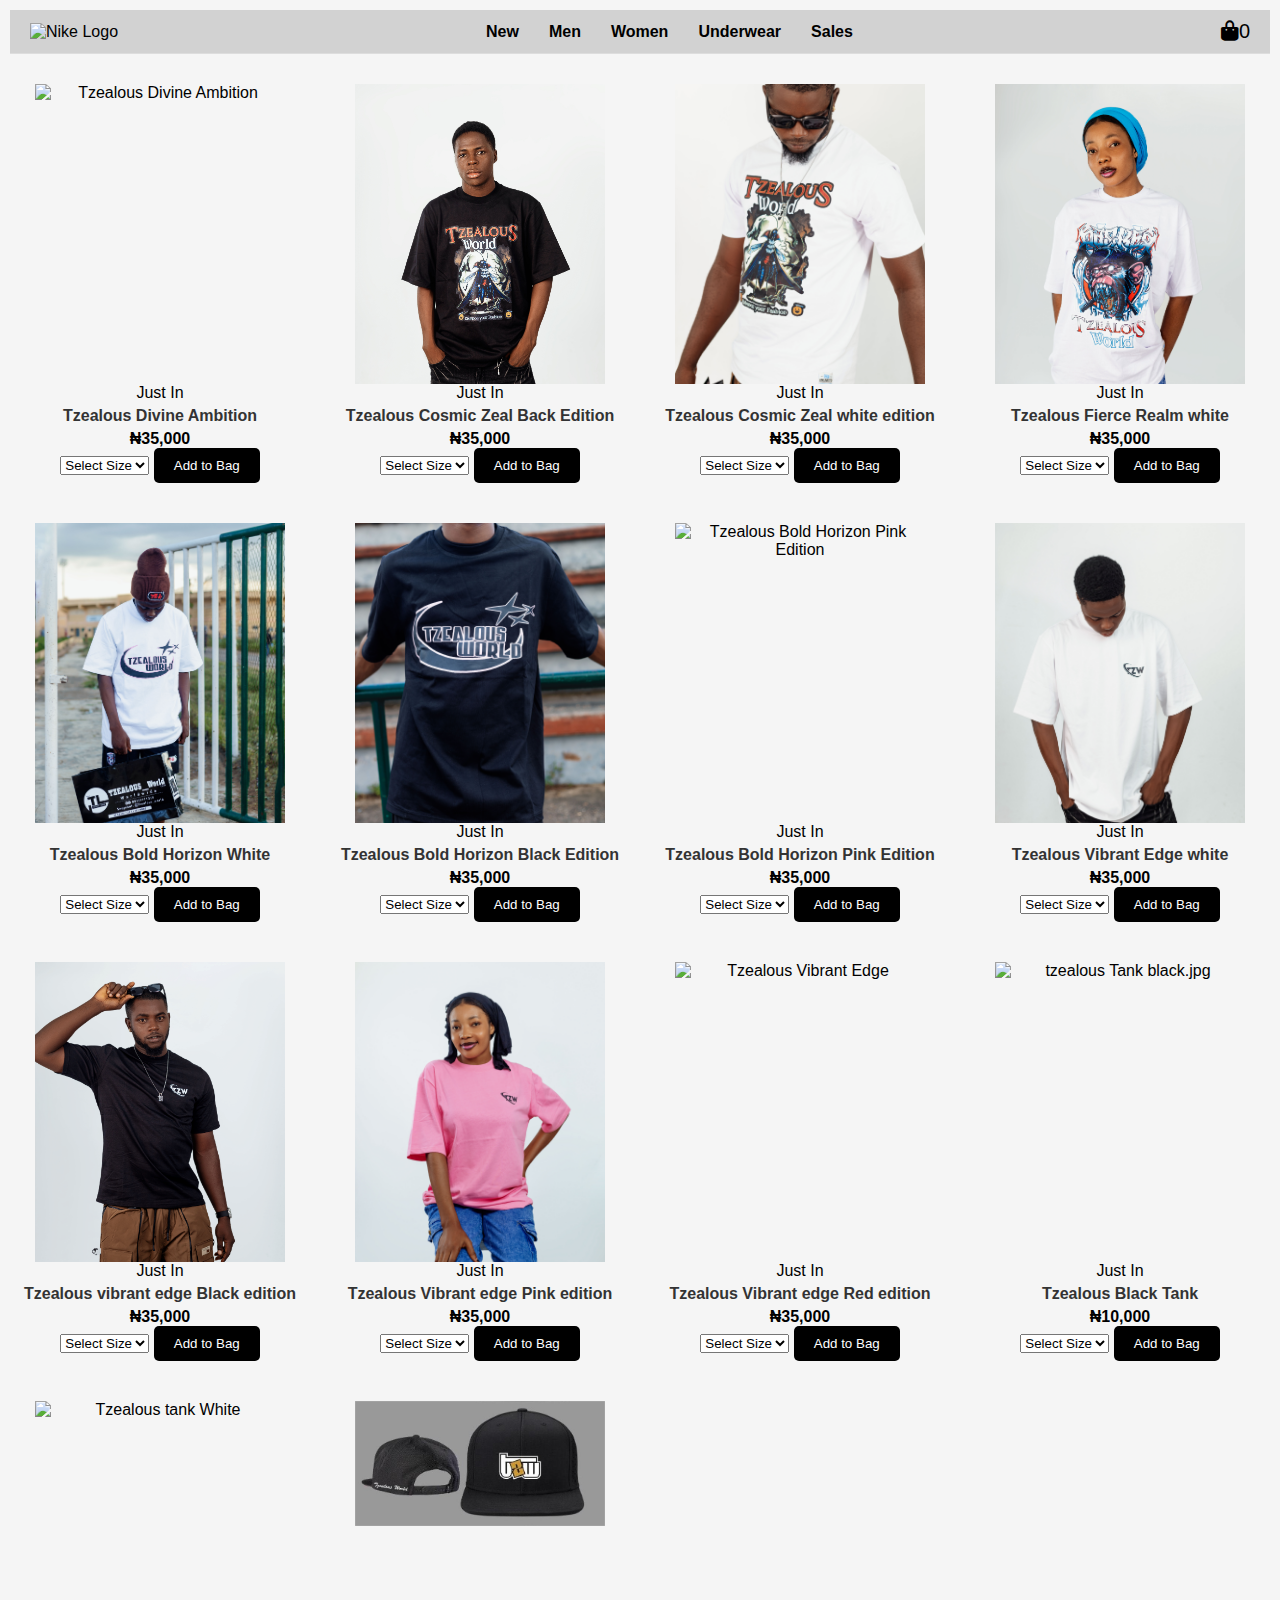
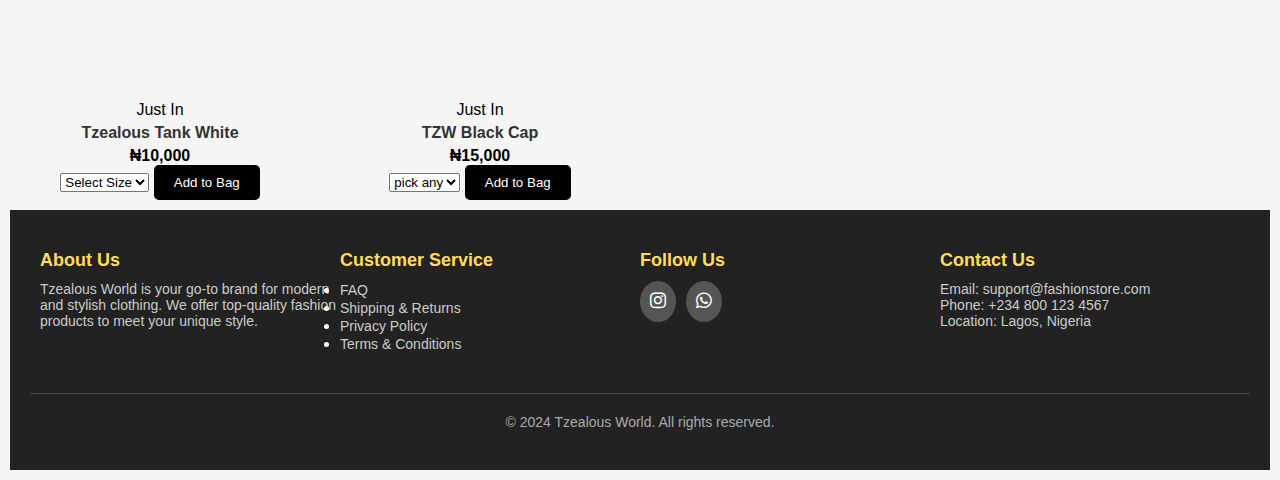
==== index.html @ e613cf53 "added new file" ====
<!DOCTYPE html>
<html lang="en">
<head>
    <meta charset="UTF-8">
    <meta name="viewport" content="width=device-width, initial-scale=1.0">
    <title>Tzealous World </title>
    <link rel="stylesheet" href="styles.css">
    <link rel="stylesheet" href="https://cdnjs.cloudflare.com/ajax/libs/font-awesome/6.0.0-beta3/css/all.min.css">
</head>
<body>
    <!-- Header Section (Logo, Center Links, Menu Icons) -->
    <header>
        <div class="logo">
            <img src="Snapchat-1795739813.jpg" alt="Nike Logo">
        </div>

        <!-- Navigation Links (Centered) -->
        <nav class="main-nav">
            <ul class="nav-links">
                <li><a href="index.html">New</a></li>
                <li><a href="men.html">Men</a></li>
                <li><a href="Women.html">Women</a></li>
                <li><a href="Underwear.html">Underwear</a></li>
                <li><a href="sale.html">Sales</a></li>
            </ul>
        </nav>

        <!-- Right Icons (User, Bag) -->
        <nav class="nav-icons">
            <ul>
                <!-- <li><a href="#"><i class="fas fa-user"></i></a></li> -->
                <li><a id="cart-icon" href="#"><i class="fas fa-shopping-bag"></i><span id="cart-count">0</span></a></li>
            </ul>
        </nav>
    </header>

    <!-- Product Grid -->
    <section class="product-grid">
        <!-- Example Product Cards -->
        <article class="product-card">
            <div class="image-container">  
                <img src="Tzealous Divine Ambition.jpg" class="image1" alt="Tzealous Divine Ambition">
                <img src="Tzealous Divine Ambition 2.jpg" class="image2" alt="Tzealous Divine Ambition">
            </div>
            <p class="product-status">Just In</p>
            <h3>Tzealous Divine Ambition</h3>
            <p class="price">₦35,000</p>
            <select class="size-select">
                <option value="">Select Size</option>
                <option value="S">S</option>
                <option value="M">M</option>
                <option value="L">L</option>
                <option value="XL">XL</option>
            </select>
            <button class="add-to-bag-btn" data-name="Tzealous Divine Ambition" data-price="35000" data-image="Tzealous Divine Ambition.jpg">Add to Bag</button>
        </article>
        

         <article class="product-card">
            <div class="image-container">  
                <img src="Tzeaous Cosmic Zeal.jpg" class="image1" alt="Tzealous Cosmic Zeal">
                <img src="4a08f2ad-6b9f-402c-9832-080c06c095e2.jpeg" class="image2" alt="Tzealous Cosmic Zeal">
            </div>
            <p class="product-status">Just In</p>
            <h3>Tzealous Cosmic Zeal Back Edition</h3>
            <p class="price">₦35,000</p>
            <select class="size-select">
                <option value="">Select Size</option>
                <option value="S">S</option>
                <option value="M">M</option>
                <option value="L">L</option>
                <option value="XL">XL</option>
            </select>
            <button class="add-to-bag-btn" data-name="Tzealous Cosmic Zeal" data-price="35,000" data-image="Tzeaous Cosmic Zeal.jpg">Add to Bag</button>
        </article>

          <article class="product-card">
            <div class="image-container">  
                <img src="Cosmic Zeal white edition.jpg" class="image1" alt="Tzealous Cosmic Zeal white edition">
                <img src="Cosmic Zeal White edition 3.jpg" class="image2" alt="Tzealous Cosmic Zeal white edition">
            </div>
            <p class="product-status">Just In</p>
            <h3>Tzealous Cosmic Zeal white edition</h3>
            <p class="price">₦35,000</p>
            <select class="size-select">
                <option value="">Select Size</option>
                <option value="S">S</option>
                <option value="M">M</option>
                <option value="L">L</option>
                <option value="XL">XL</option>
            </select>
            <button class="add-to-bag-btn" data-name="Tzealous Cosmic Zeal white edition" data-price="35,000" data-image="Cosmic Zeal white edition.jpg">Add to Bag</button>
        </article>

         <article class="product-card">
            <div class="image-container">  
                <img src="Tzealous Fierce Realm white.jpg" class="image1" alt="Tzealous Fierce Realm white">
                <img src="Fierce Realm2.jpg" class="image2" alt="Tzealous Fierce Realm white">
            </div>
            <p class="product-status">Just In</p>
            <h3>Tzealous Fierce Realm white</h3>
            <p class="price">₦35,000</p>
            <select class="size-select">
                <option value="">Select Size</option>
                <option value="S">S</option>
                <option value="M">M</option>
                <option value="L">L</option>
                <option value="XL">XL</option>
            </select>
            <button class="add-to-bag-btn" data-name="Tzealous Fierce Realm white" data-price="35,000" data-image="Tzealous Fierce Realm white.jpg">Add to Bag</button>
        </article>



         <article class="product-card">
            <div class="image-container">  
                <img src="Bold Horizon White.jpg" class="image1" alt="Tzealous Bold Horizon White">
                <img src="bold horizon white back.jpg" class="image2" alt="Tzealous Bold Horizon White">
            </div>
            <p class="product-status">Just In</p>
            <h3>Tzealous Bold Horizon White</h3>
            <p class="price">₦35,000</p>
            <select class="size-select">
                <option value="">Select Size</option>
                <option value="S">S</option>
                <option value="M">M</option>
                <option value="L">L</option>
                <option value="XL">XL</option>
            </select>
            <button class="add-to-bag-btn" data-name="Tzealous Bold Horizon White" data-price="35,000" data-image="Bold Horizon White.jpg">Add to Bag</button>
        </article>

        <article class="product-card">
            <div class="image-container">  
                <img src="Tzealous Bold Horizon Black Edition.jpg" class="image1" alt="Tzealous Bold Horizon Black Edition">
                <img src="tzealous bold Horizon Black 2.jpg" class="image2" alt="Tzealous Bold Horizon Black Edition">
            </div>
            <p class="product-status">Just In</p>
            <h3>Tzealous Bold Horizon Black Edition</h3>
            <p class="price">₦35,000</p>
            <select class="size-select">
                <option value="">Select Size</option>
                <option value="S">S</option>
                <option value="M">M</option>
                <option value="L">L</option>
                <option value="XL">XL</option>
            </select>
            <button class="add-to-bag-btn" data-name="Tzealous Bold Horizon Black Edition" data-price="35,000" data-image="Tzealous Bold Horizon Black Edition.jpg">Add to Bag</button>
        </article>

         <article class="product-card">
            <div class="image-container">  
                <img src="Bold Horizons 2.jpg" class="image1" alt="Tzealous Bold Horizon Pink Edition">
                <img src="Bold Horizons 3.jpg" class="image2" alt="Tzealous Bold Horizon Pink Edition">
            </div>
            <p class="product-status">Just In</p>
            <h3>Tzealous Bold Horizon Pink Edition</h3>
            <p class="price">₦35,000</p>
            <select class="size-select">
                <option value="">Select Size</option>
                <option value="S">S</option>
                <option value="M">M</option>
                <option value="L">L</option>
                <option value="XL">XL</option>
            </select>
            <button class="add-to-bag-btn" data-name="Tzealous Bold Horizon Pink Edition" data-price="35,000" data-image="Bold Horizons 2.jpg">Add to Bag</button>
        </article>

         <article class="product-card">
            <div class="image-container">  
                <img src="Tzealous vibrant edge white.jpg" class="image1" alt="Tzealous Vibrant Edge white">
                <img src="Tzealous Vibrant edge white Back.jpg" class="image2" alt="Tzealous Vibrant Edge white">
            </div>
            <p class="product-status">Just In</p>
            <h3>Tzealous Vibrant Edge white</h3>
            <p class="price">₦35,000</p>
            <select class="size-select">
                <option value="">Select Size</option>
                <option value="S">S</option>
                <option value="M">M</option>
                <option value="L">L</option>
                <option value="XL">XL</option>
            </select>
            <button class="add-to-bag-btn" data-name="Tzealous vibrant Edge white" data-price="35,000" data-image="Tzealous vibrant edge white.jpg">Add to Bag</button>
        </article>

        <article class="product-card">
            <div class="image-container">  
                <img src="Tzealous vibrant edge Black edition.jpg" class="image1" alt="Tzealous vibrant edge Black edition">
                <img src="Tzealous vibrant edge Black edition back.jpg" class="image2" alt="Tzealous vibrant edge Black edition">
            </div>
            <p class="product-status">Just In</p>
            <h3>Tzealous vibrant edge Black edition</h3>
            <p class="price">₦35,000</p>
            <select class="size-select">
                <option value="">Select Size</option>
                <option value="S">S</option>
                <option value="M">M</option>
                <option value="L">L</option>
                <option value="XL">XL</option>
            </select>
            <button class="add-to-bag-btn" data-name="Tzealous vibrant edge Black edition" data-price="35,000" data-image="Tzealous vibrant edge Black edition.jpg">Add to Bag</button>
        </article>

        <article class="product-card">
            <div class="image-container">  
                <img src="Vibrant edge Pink edition.jpg" class="image1" alt="Vibrant edge Pink edition">
                <img src="Vibrant edge Pink edition back.jpg" class="image2" alt="Vibrant edge Pink edition">
            </div>
            <p class="product-status">Just In</p>
            <h3>Tzealous Vibrant edge Pink edition</h3>
            <p class="price">₦35,000</p>
            <select class="size-select">
                <option value="">Select Size</option>
                <option value="S">S</option>
                <option value="M">M</option>
                <option value="L">L</option>
                <option value="XL">XL</option>
            </select>
            <button class="add-to-bag-btn" data-name="Vibrant edge Pink edition" data-price="35,000" data-image="Vibrant edge Pink edition.jpg">Add to Bag</button>
        </article>

        <article class="product-card">
            <div class="image-container">  
                <img src="Tzealous Vibrant Edge.jpg" class="image1" alt="Tzealous Vibrant Edge">
                <img src="Tzealous vibrant edge 2.jpg" class="image2" alt="Tzealous Vibrant Edge">
            </div>
            <p class="product-status">Just In</p>
            <h3>Tzealous Vibrant edge Red edition</h3>
            <p class="price">₦35,000</p>
            <select class="size-select">
                <option value="">Select Size</option>
                <option value="S">S</option>
                <option value="M">M</option>
                <option value="L">L</option>
                <option value="XL">XL</option>
            </select>
            <button class="add-to-bag-btn" data-name="Vibrant edge red edition" data-price="35,000" data-image="Tzealous Vibrant Edge.jpg">Add to Bag</button>
        </article>

        
         <article class="product-card">
            <div class="image-container">  
                <img src="tzealous Tank black.jpg" class="image1" alt="tzealous Tank black.jpg">
                <img src="Tzealous Black Tank 2.jpg" class="image2" alt="tzealous Tank black.jpg">
            </div>
            <p class="product-status">Just In</p>
            <h3>Tzealous Black Tank</h3>
            <p class="price">₦10,000</p>
            <select class="size-select">
                <option value="">Select Size</option>
                <option value="S">S</option>
                <option value="M">M</option>
                <option value="L">L</option>
                <option value="XL">XL</option>
            </select>
            <button class="add-to-bag-btn" data-name="Tzealous black tank" data-price="10,000" data-image="tzealous Tank black.jpg">Add to Bag</button>
        </article> 

        <article class="product-card">
            <div class="image-container">  
                <img src="Tzealous tank White.jpg" class="image1" alt="Tzealous tank White">
                <img src="Tzealous Tank white 2.jpg" class="image2" alt="Tzealous tank White">
            </div>
            <p class="product-status">Just In</p>
            <h3>Tzealous Tank White</h3>
            <p class="price">₦10,000</p>
            <select class="size-select">
                <option value="">Select Size</option>
                <option value="S">S</option>
                <option value="M">M</option>
                <option value="L">L</option>
                <option value="XL">XL</option>
            </select>
            <button class="add-to-bag-btn" data-name="Tzealous Tank White" data-price="10,000" data-image="Tzealous tank White.jpg">Add to Bag</button>
        </article>


        <article class="product-card">
            <div class="image-container">  
                <img src="tzw black cap.png" class="image1" alt="tzw black cap">
                <img src="tzw black cap.png" class="image2" alt="tzw black cap">
            </div>
            <p class="product-status">Just In</p>
            <h3>TZW Black Cap</h3>
            <p class="price">₦15,000</p>
            <select class="size-select">
                <option value="">pick any</option>
                <option value="S">-</option>
                <option value="M">-</option>
                <option value="L">-</option>
                <option value="XL">-</option>
            </select>
            <button class="add-to-bag-btn" data-name="TZW Black Cap " data-price="35,000" data-image="tzw black cap.png">Add to Bag</button>
        </article>







        <!-- Add more product cards as needed -->
    </section>

    <!-- Bag (Cart) Modal -->
    <div id="cart-modal" class="modal">
        <div class="modal-content">
            <span class="close">&times;</span>
            <h2>Your Bag</h2>
            <ul id="cart-items"></ul>
            <p id="total-price">Total: ₦0</p>
            <button id="checkout" onclick="window.location.href='checkout.html'">Checkout</button>

        </div>
    </div>

<!-- Footer Section -->
<footer>
    <div class="footer-container">
        <!-- Company Info -->
        <div class="footer-section">
            <h4>About Us</h4>
            <p>Tzealous World is your go-to brand for modern and stylish clothing. We offer top-quality fashion products to meet your unique style.</p>
        </div>

        <!-- Customer Service Links -->
        <div class="footer-section">
            <h4>Customer Service</h4>
            <ul>
                <li><a href="#">FAQ</a></li>
                <li><a href="#">Shipping & Returns</a></li>
                <li><a href="#">Privacy Policy</a></li>
                <li><a href="#">Terms & Conditions</a></li>
            </ul>
        </div>

        <!-- Social Media Links -->
        <div class="footer-section">
            <h4>Follow Us</h4>
            <ul class="social-icons">
                <!-- <li><a href="#"><i class="fab fa-facebook-f"></i></a></li> -->
                <li><a href="#"><i class="fab fa-instagram"></i></a></li>
                <li><a href="#"><i class="fab fa-whatsapp"></i></a></li>
                <!-- <li><a href="#"><i class="fab fa-youtube"></i></a></li> -->
            </ul>
        </div>

        <!-- Contact Information -->
        <div class="footer-section">
            <h4>Contact Us</h4>
            <p>Email: support@fashionstore.com</p>
            <p>Phone: +234 800 123 4567</p>
            <p>Location: Lagos, Nigeria</p>
        </div>
    </div>

    <!-- Copyright Section -->
    <div class="footer-bottom">
        <p>&copy; 2024 Tzealous World. All rights reserved.</p>
    </div>
</footer>

    <script src="Tzealous World.js"></script>
    
</body>
</html>
---- styles.css ----
/* General Reset */
* {
    margin: 0;
    padding: 0;
    box-sizing: border-box;
}

body {
    font-family: Helvetica, Arial, sans-serif;
    background-color: #f5f5f5;
    padding: 10px;
}

/* Header Section */
header {
    display: flex;
    justify-content: space-between;
    align-items: center;
    padding: 10px 20px;
    background-color: #d2d2d2;
    border-bottom: 1px solid #ddd;
}

/* Logo Styling */
header .logo img {
    width: 50px;
}

/* Main Navigation Links (Centered) */
header .main-nav {
    flex: 1;
    display: flex;
    justify-content: center;
}

header .main-nav ul {
    list-style: none;
    display: flex;
    gap: 30px;
}

header .main-nav ul li a {
    text-decoration: none;
    color: black;
    font-size: 16px;
    font-weight: bold;
}

/* Right Navigation Icons (User, Bag) */
header .nav-icons ul {
    list-style: none;
    display: flex;
    gap: 20px;
    align-items: center;
}

header .nav-icons ul li a {
    text-decoration: none;
    color: black;
    font-size: 20px; /* Icon size */
}

/* Product Grid Layout */
.product-grid {
    display: grid;
    grid-template-columns: repeat(auto-fit, minmax(160px, 1fr));
    gap: 20px;
    margin-top: 20px;
}

/* Product Card Styling */
.product-card {
    padding: 10px;
    border-radius: 8px;
    text-align: center;
    background-color: transparent;
}

.product-card h3 {
    margin: 5px 0;
    font-size: 16px;
    color: #333;
}

.product-card .price {
    font-size: 16px;
    font-weight: bold;
}

/* Container for product images */
.image-container {
    position: relative;
    width: 100%;
    max-width: 250px; 
    height: 300px; /* Fixed height */
    overflow: hidden;
    margin: 0 auto; /* Center the image container */
}

/* Both images in the container */
.image-container img {
    width: 100%; /* Make image responsive */
    height: 100%; /* Maintain height */
    max-width: 250px;
    height: auto;
    position: absolute;
    top: 0;
    left: 0;
    transition: opacity 0.5s ease-in-out;
    object-fit: cover; /* Ensures the image covers the container */
}

/* Hide the second image initially */
.image2 {
    opacity: 0;
}

/* Animation to cycle between images */
@keyframes cycle-images {
    0%, 50% {
        opacity: 1;
    }
    50.01%, 100% {
        opacity: 0;
    }
}

/* Apply the animation to both images */
.image1 {
    animation: cycle-images 6s infinite;
}

.image2 {
    animation: cycle-images 6s infinite;
    animation-delay: 3s; /* Delay for the second image */
}
/* Button Styling */
button {
    background-color: black;
    color: white;
    padding: 10px 20px;
    border: none;
    cursor: pointer;
    border-radius: 5px;
}

button:hover {
    background-color: #444;
}

/* Modal Styling */
.modal {
    display: none;
    position: fixed;
    z-index: 1;
    left: 0;
    top: 0;
    width: 100%;
    height: 100%;
    background-color: rgba(0, 0, 0, 0.4);
}

.modal-content {
    background-color: white;
    margin: 15% auto;
    padding: 20px;
    border-radius: 10px;
    width: 60%;
}

.close {
    float: right;
    font-size: 24px;
    cursor: pointer;
}

/* Cart Items Styling */
#cart-items {
    list-style: none;
    padding: 0;
}

#cart-items li {
    display: flex;
    align-items: center;
    justify-content: space-between;
    margin-bottom: 15px;
}

#cart-items img {
    width: 60px;
    height: auto;
}

/* Total Price Styling */
#total-price {
    font-size: 20px;
    font-weight: bold;
    margin-top: 20px;
}

/* Footer Section Styling */
footer {
    background-color: #222;
    color: #fff;
    padding: 40px 20px;
}

.footer-container {
    display: flex;
    flex-wrap: wrap;
    justify-content: space-between;
    max-width: 1200px;
    margin: 0 auto;
}

.footer-section {
    flex: 1;
    min-width: 220px;
    margin-bottom: 20px;
}

.footer-section h4 {
    font-size: 18px;
    margin-bottom: 10px;
    color: #ffdd57;
}

.footer-section p, .footer-section a {
    font-size: 14px;
    color: #ccc;
    text-decoration: none;
}

.footer-section a:hover {
    color: #ffdd57;
}

/* Social Icons Styling */
.social-icons {
    list-style: none;
    padding: 0;
    display: flex;
    gap: 10px;
}

.social-icons li a {
    color: #fff;
    font-size: 18px;
    padding: 10px;
    border-radius: 50%;
    background-color: #555;
    display: inline-block;
    text-align: center;
    transition: background-color 0.3s ease;
}

.social-icons li a:hover {
    background-color: #ffdd57;
}

/* Footer Bottom Styling */
.footer-bottom {
    text-align: center;
    border-top: 1px solid #444;
    padding-top: 20px;
    margin-top: 20px;
    font-size: 14px;
    color: #aaa;
}

/* Desktop-Specific Adjustments */
@media (min-width: 769px) {
    .product-grid {
        grid-template-columns: repeat(4, 1fr); /* 4 columns on large screens */
    }
}

/* Mobile-Specific Adjustments */
@media (max-width: 768px) {
    header .main-nav ul {
        gap: 15px; /* Adjust link spacing for smaller screens */
    }

    header .logo img {
        width: 40px; /* Adjust logo size for mobile */
    }

    .product-grid {
        grid-template-columns: repeat(2, 1fr); /* 2 columns for mobile */
    }

    .image-container {
        height: 200px;
    }

    .product-card img {
        max-width: 152px; /* Reduce image size on mobile */
    }

    .product-card h3,
    .product-card p,
    .product-card .price {
        font-size: 14px; /* Adjust font size for mobile */
    }

    .footer-container {
        flex-direction: column;
        align-items: center;
        text-align: center;
    }

    .footer-section {
        min-width: 100%;
        margin-bottom: 30px;
    }
}
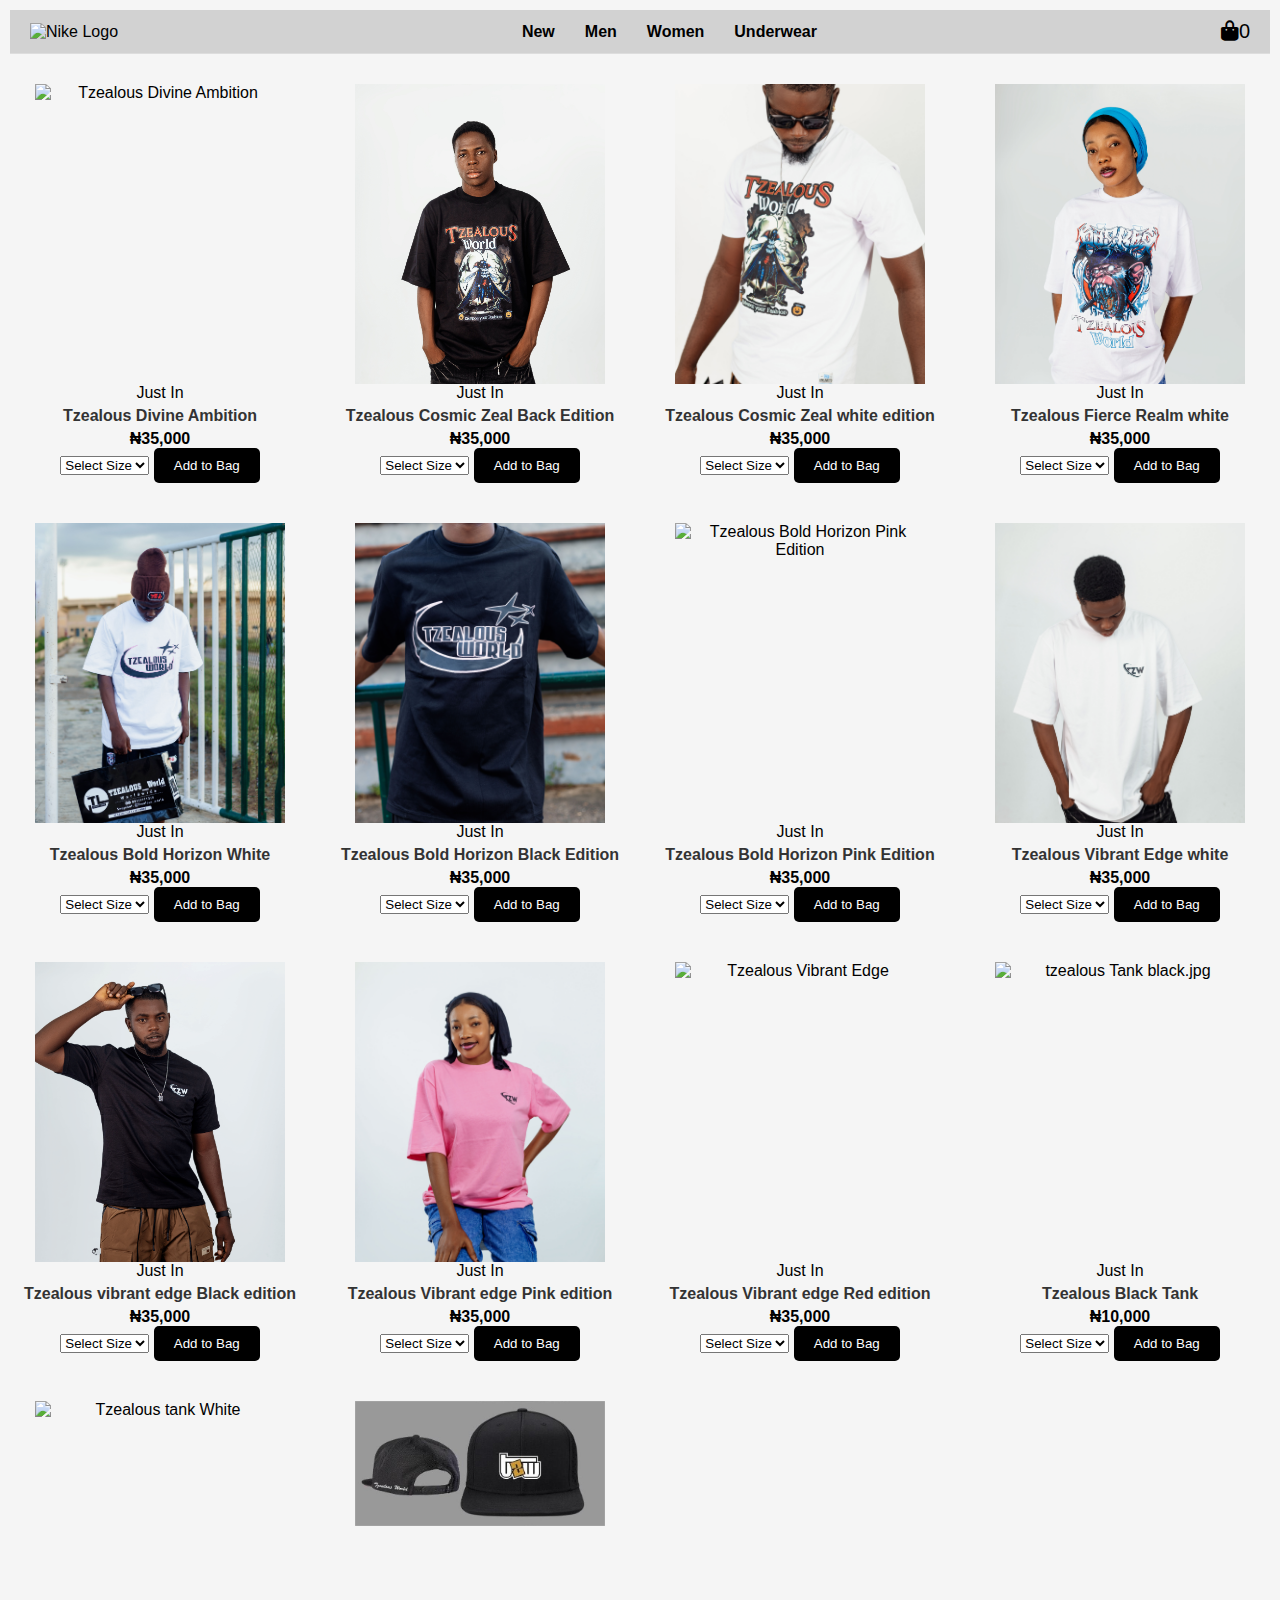
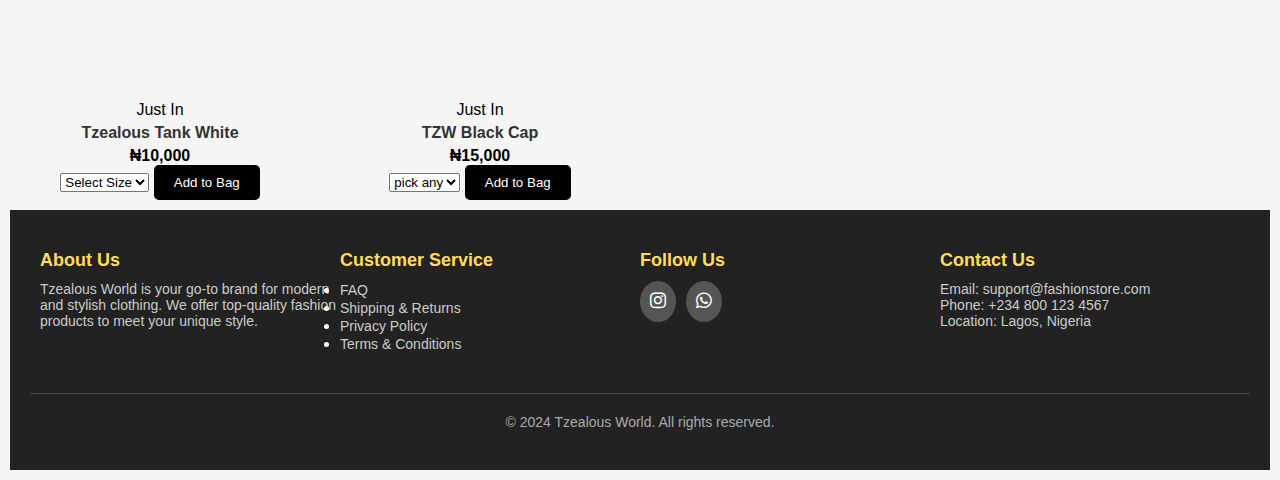
==== commit d47dbeb1: "Update index.html" ====
--- a/index.html
+++ b/index.html
@@ -21,7 +21,6 @@
                 <li><a href="men.html">Men</a></li>
                 <li><a href="Women.html">Women</a></li>
                 <li><a href="Underwear.html">Underwear</a></li>
-                <li><a href="sale.html">Sales</a></li>
             </ul>
         </nav>
 
@@ -364,4 +363,4 @@
     <script src="Tzealous World.js"></script>
     
 </body>
-</html>+</html>
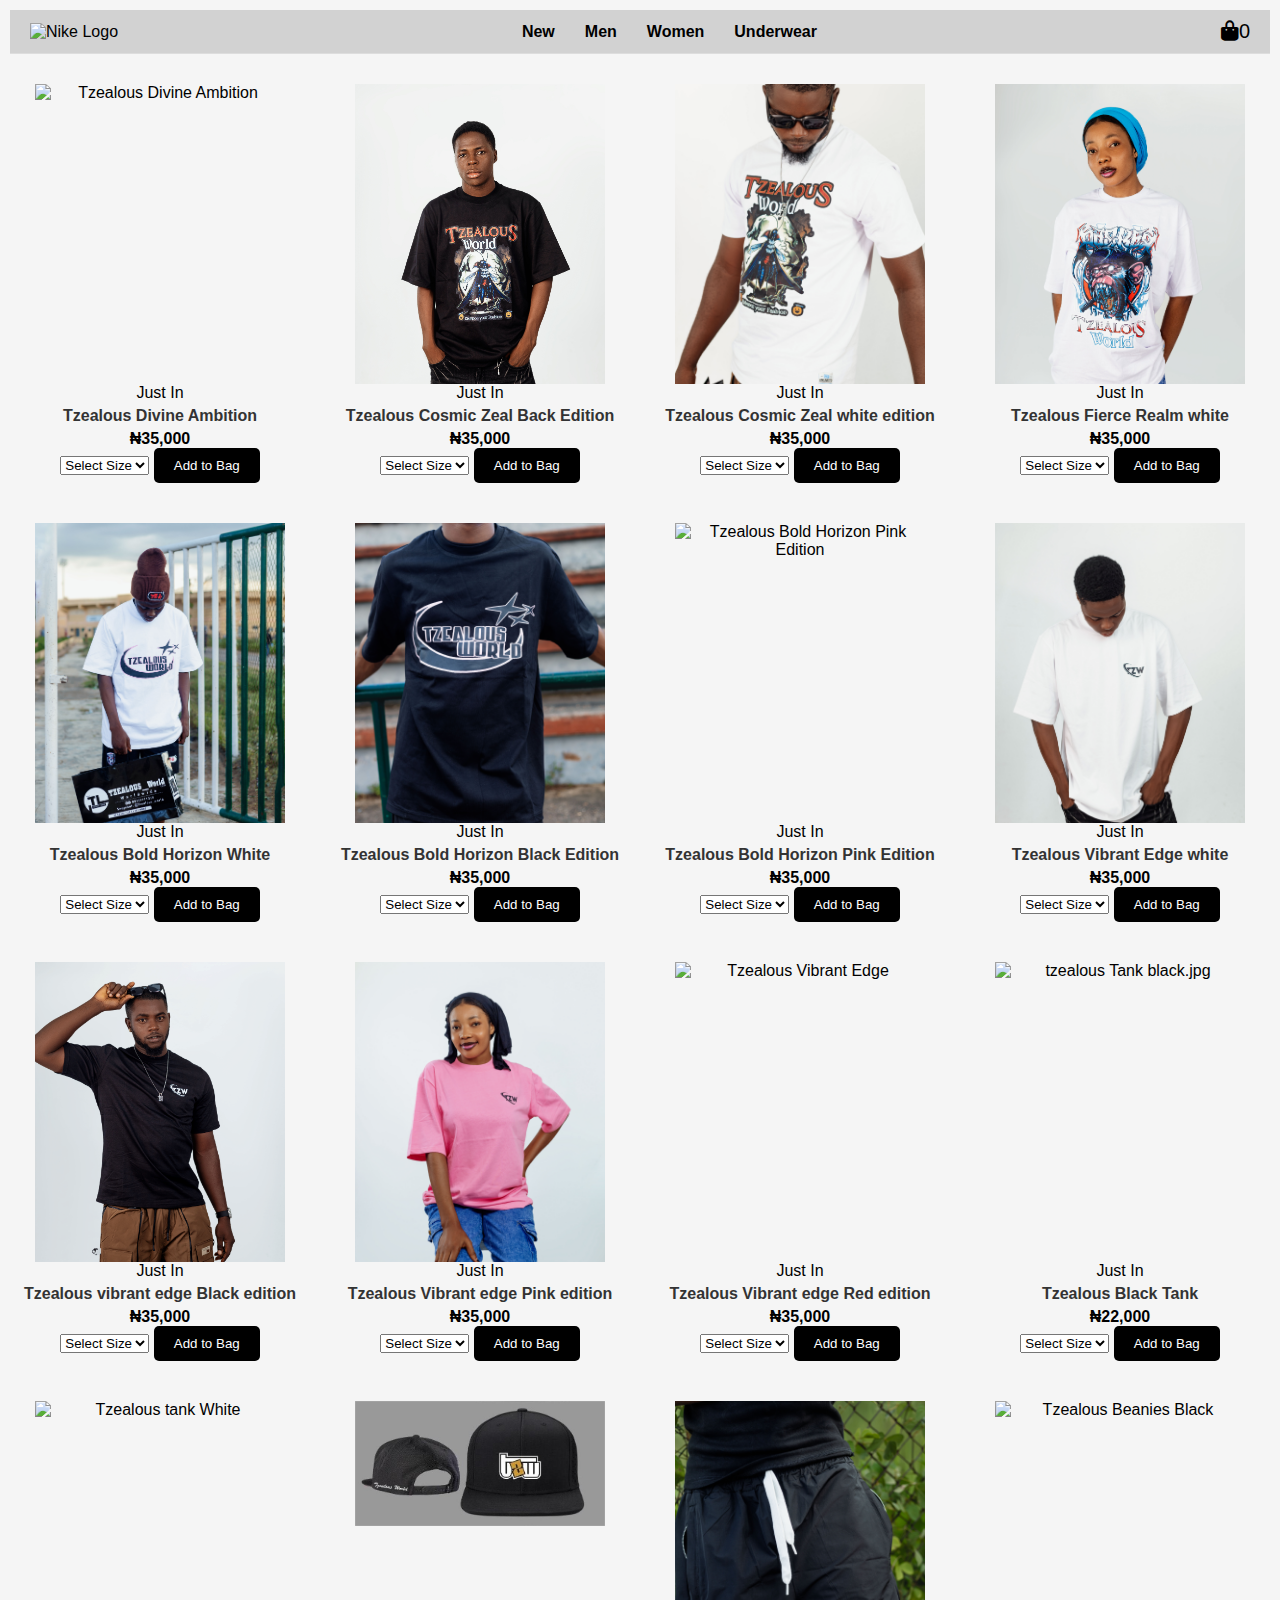
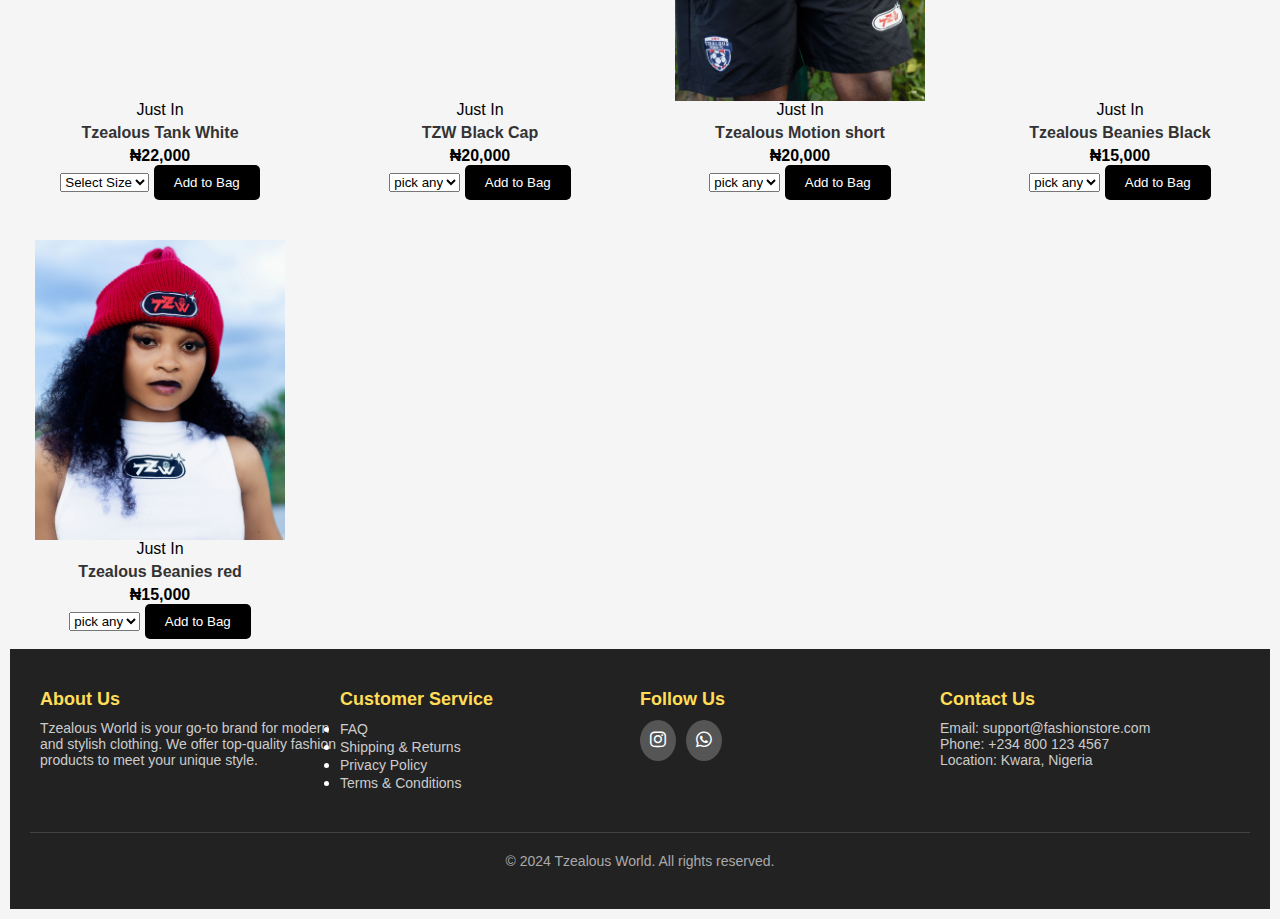
==== commit fec635d6: "Update index.html" ====
--- a/index.html
+++ b/index.html
@@ -20,7 +20,8 @@
                 <li><a href="index.html">New</a></li>
                 <li><a href="men.html">Men</a></li>
                 <li><a href="Women.html">Women</a></li>
-                <li><a href="Underwear.html">Underwear</a></li>
+                <li><a href="Underwears.html">Underwear</a></li>
+
             </ul>
         </nav>
 
@@ -132,7 +133,7 @@
         <article class="product-card">
             <div class="image-container">  
                 <img src="Tzealous Bold Horizon Black Edition.jpg" class="image1" alt="Tzealous Bold Horizon Black Edition">
-                <img src="tzealous bold Horizon Black 2.jpg" class="image2" alt="Tzealous Bold Horizon Black Edition">
+                <img src="Tzealous Bold Horizon Black Edition.jpg" class="image2" alt="Tzealous Bold Horizon Black Edition">
             </div>
             <p class="product-status">Just In</p>
             <h3>Tzealous Bold Horizon Black Edition</h3>
@@ -245,15 +246,15 @@
             </div>
             <p class="product-status">Just In</p>
             <h3>Tzealous Black Tank</h3>
-            <p class="price">₦10,000</p>
-            <select class="size-select">
-                <option value="">Select Size</option>
-                <option value="S">S</option>
-                <option value="M">M</option>
-                <option value="L">L</option>
-                <option value="XL">XL</option>
-            </select>
-            <button class="add-to-bag-btn" data-name="Tzealous black tank" data-price="10,000" data-image="tzealous Tank black.jpg">Add to Bag</button>
+            <p class="price">₦22,000</p>
+            <select class="size-select">
+                <option value="">Select Size</option>
+                <option value="S">S</option>
+                <option value="M">M</option>
+                <option value="L">L</option>
+                <option value="XL">XL</option>
+            </select>
+            <button class="add-to-bag-btn" data-name="Tzealous black tank" data-price="22,000" data-image="tzealous Tank black.jpg">Add to Bag</button>
         </article> 
 
         <article class="product-card">
@@ -263,15 +264,15 @@
             </div>
             <p class="product-status">Just In</p>
             <h3>Tzealous Tank White</h3>
-            <p class="price">₦10,000</p>
-            <select class="size-select">
-                <option value="">Select Size</option>
-                <option value="S">S</option>
-                <option value="M">M</option>
-                <option value="L">L</option>
-                <option value="XL">XL</option>
-            </select>
-            <button class="add-to-bag-btn" data-name="Tzealous Tank White" data-price="10,000" data-image="Tzealous tank White.jpg">Add to Bag</button>
+            <p class="price">₦22,000</p>
+            <select class="size-select">
+                <option value="">Select Size</option>
+                <option value="S">S</option>
+                <option value="M">M</option>
+                <option value="L">L</option>
+                <option value="XL">XL</option>
+            </select>
+            <button class="add-to-bag-btn" data-name="Tzealous Tank White" data-price="22,000" data-image="Tzealous tank White.jpg">Add to Bag</button>
         </article>
 
 
@@ -282,19 +283,71 @@
             </div>
             <p class="product-status">Just In</p>
             <h3>TZW Black Cap</h3>
+            <p class="price">₦20,000</p>
+            <select class="size-select">
+                <option value="">pick any</option>
+                <option value="-">-</option>
+                <option value="-">-</option>
+                <option value="-">-</option>
+                <option value="-">-</option>
+            </select>
+            <button class="add-to-bag-btn" data-name="TZW Black Cap " data-price="20,000" data-image="tzw black cap.png">Add to Bag</button>
+        </article>
+
+        <article class="product-card">
+            <div class="image-container">  
+                <img src="Tzealous Motion short.jpg" class="image1" alt="Tzealous Motion short">
+                <img src="Snapchat-1170764303.jpg" class="image2" alt="Tzealous Motion short">
+            </div>
+            <p class="product-status">Just In</p>
+            <h3>Tzealous Motion short</h3>
+            <p class="price">₦20,000</p>
+            <select class="size-select">
+                <option value="">pick any</option>
+                <option value="-">-</option>
+                <option value="-">-</option>
+                <option value="-">-</option>
+                <option value="-">-</option>
+            </select>
+            <button class="add-to-bag-btn" data-name="Tzealous Motion short" data-price="20,000" data-image="Tzealous Motion short">Add to Bag</button>
+        </article>
+
+
+        <article class="product-card">
+            <div class="image-container">  
+                <img src="Snapchat-216769699.jpg" class="image1" alt="Tzealous Beanies Black">
+                <img src="tzealous bold Horizon Black 2.jpg" class="image2" alt="Tzealous Beanies Black">
+            </div>
+            <p class="product-status">Just In</p>
+            <h3>Tzealous Beanies Black</h3>
             <p class="price">₦15,000</p>
             <select class="size-select">
                 <option value="">pick any</option>
-                <option value="S">-</option>
-                <option value="M">-</option>
-                <option value="L">-</option>
-                <option value="XL">-</option>
-            </select>
-            <button class="add-to-bag-btn" data-name="TZW Black Cap " data-price="35,000" data-image="tzw black cap.png">Add to Bag</button>
-        </article>
-
-
-
+                <option value="-">-</option>
+                <option value="-">-</option>
+                <option value="-">-</option>
+                <option value="-">-</option>
+            </select>
+            <button class="add-to-bag-btn" data-name="Tzealous Beanies Black" data-price="15,000" data-image="Snapchat-216769699.jpg">Add to Bag</button>
+        </article>
+
+        <article class="product-card">
+            <div class="image-container">  
+                <img src="Tzealous head beanie red edition.jpg" class="image1" alt="Tzealous Beanies red">
+                <img src="red beanie.jpg" class="image2" alt="Tzealous Beanies red">
+            </div>
+            <p class="product-status">Just In</p>
+            <h3>Tzealous Beanies red</h3>
+            <p class="price">₦15,000</p>
+            <select class="size-select">
+                <option value="">pick any</option>
+                <option value="-">-</option>
+                <option value="-">-</option>
+                <option value="-">-</option>
+                <option value="-">-</option>
+            </select>
+            <button class="add-to-bag-btn" data-name="Tzealous Beanies red" data-price="15,000" data-image="red beanie.jpg">Add to Bag</button>
+        </article>
 
 
 
@@ -350,7 +403,7 @@
             <h4>Contact Us</h4>
             <p>Email: support@fashionstore.com</p>
             <p>Phone: +234 800 123 4567</p>
-            <p>Location: Lagos, Nigeria</p>
+            <p>Location: Kwara, Nigeria</p>
         </div>
     </div>
 
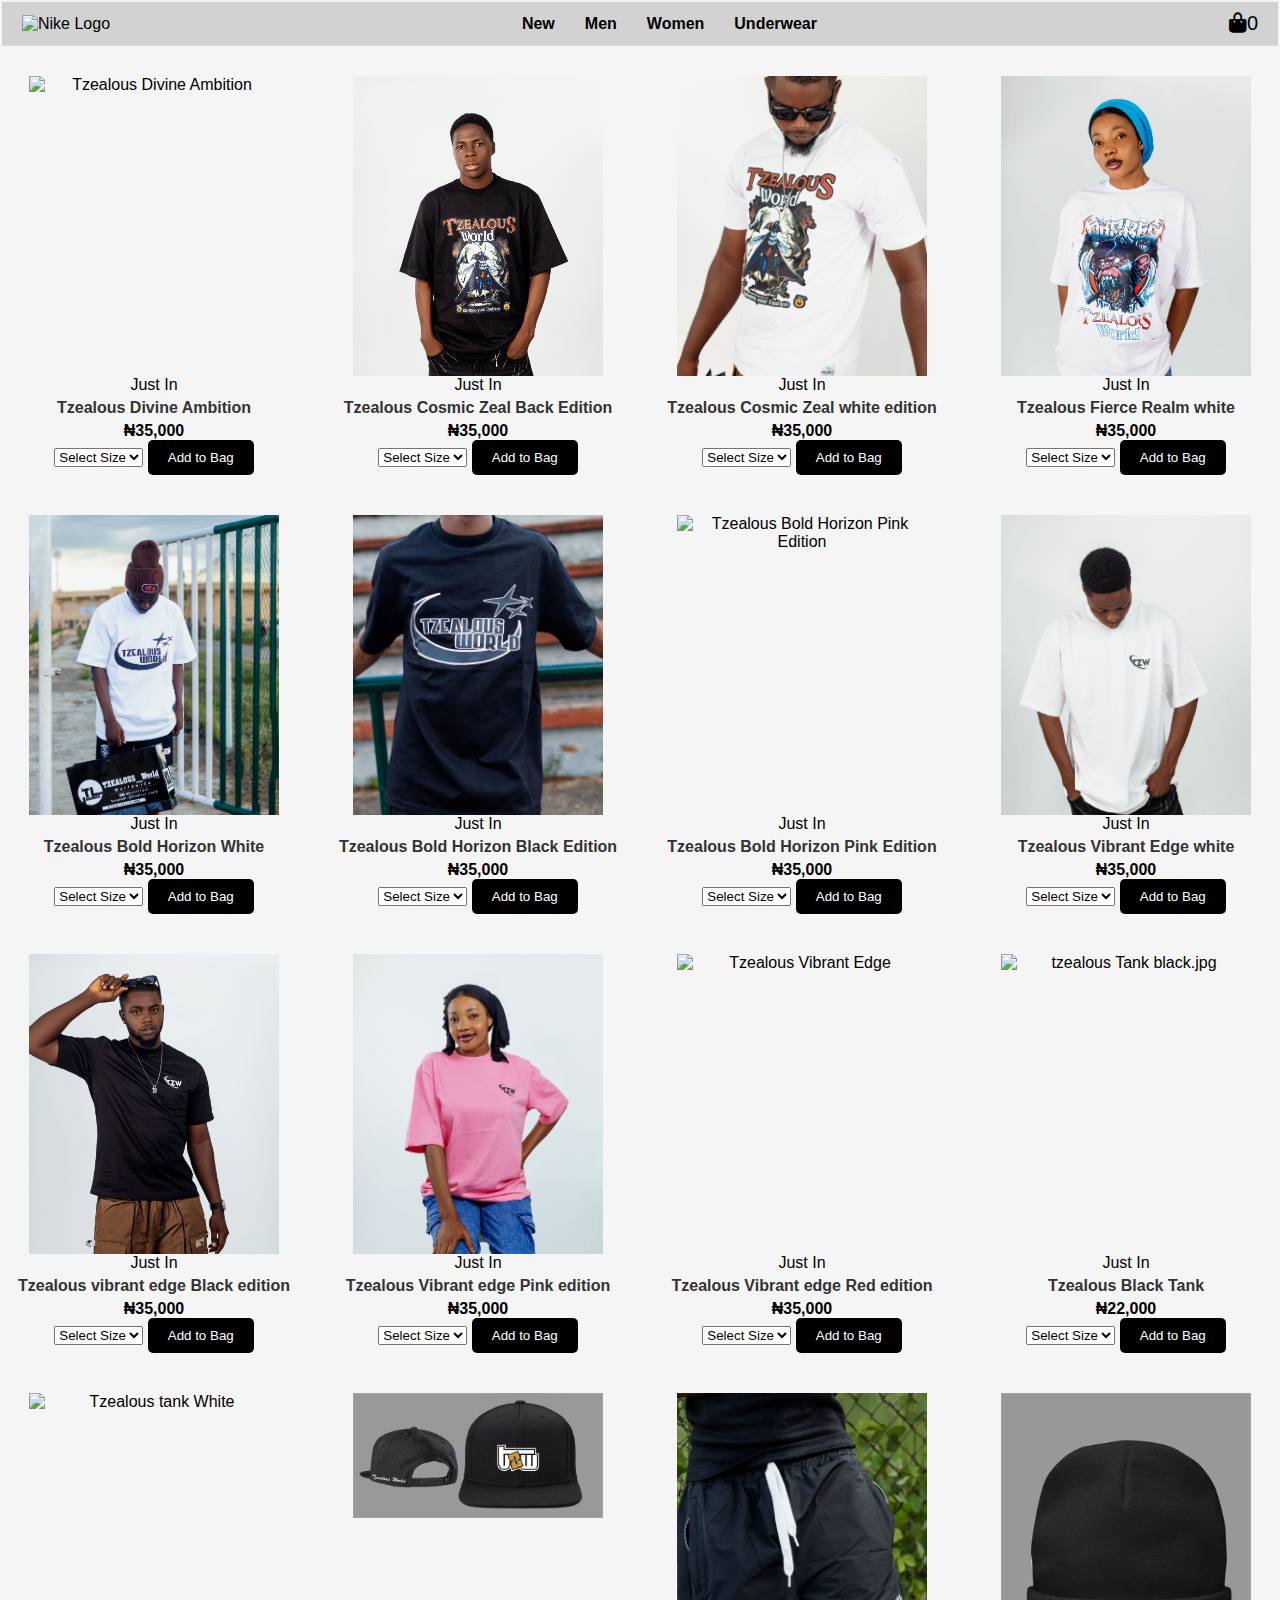
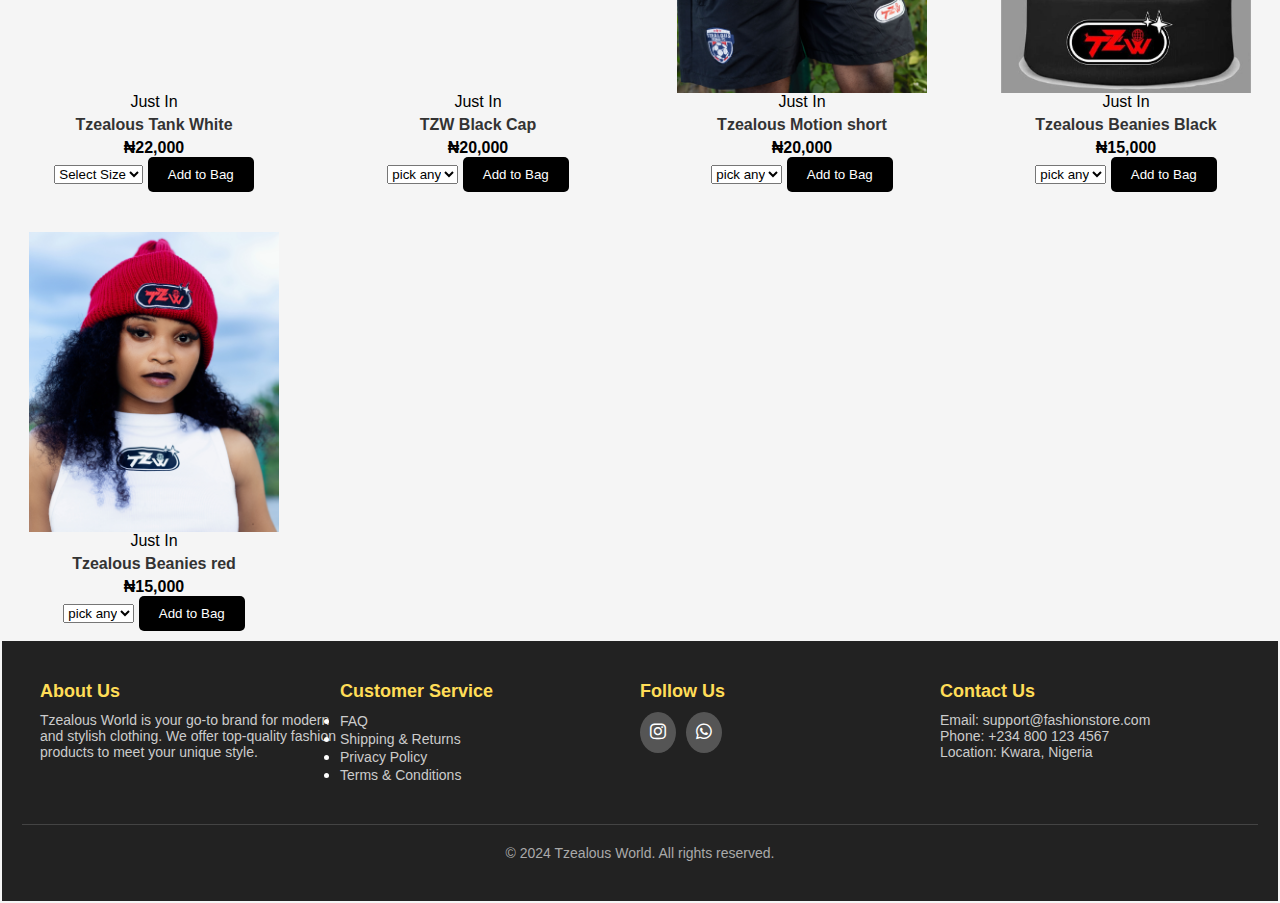
==== commit 677dbf60: "part-5" ====
--- a/index.html
+++ b/index.html
@@ -21,7 +21,6 @@
                 <li><a href="men.html">Men</a></li>
                 <li><a href="Women.html">Women</a></li>
                 <li><a href="Underwears.html">Underwear</a></li>
-
             </ul>
         </nav>
 
@@ -416,4 +415,4 @@
     <script src="Tzealous World.js"></script>
     
 </body>
-</html>
+</html>--- a/styles.css
+++ b/styles.css
@@ -8,7 +8,7 @@
 body {
     font-family: Helvetica, Arial, sans-serif;
     background-color: #f5f5f5;
-    padding: 10px;
+    padding: 2px;
 }
 
 /* Header Section */
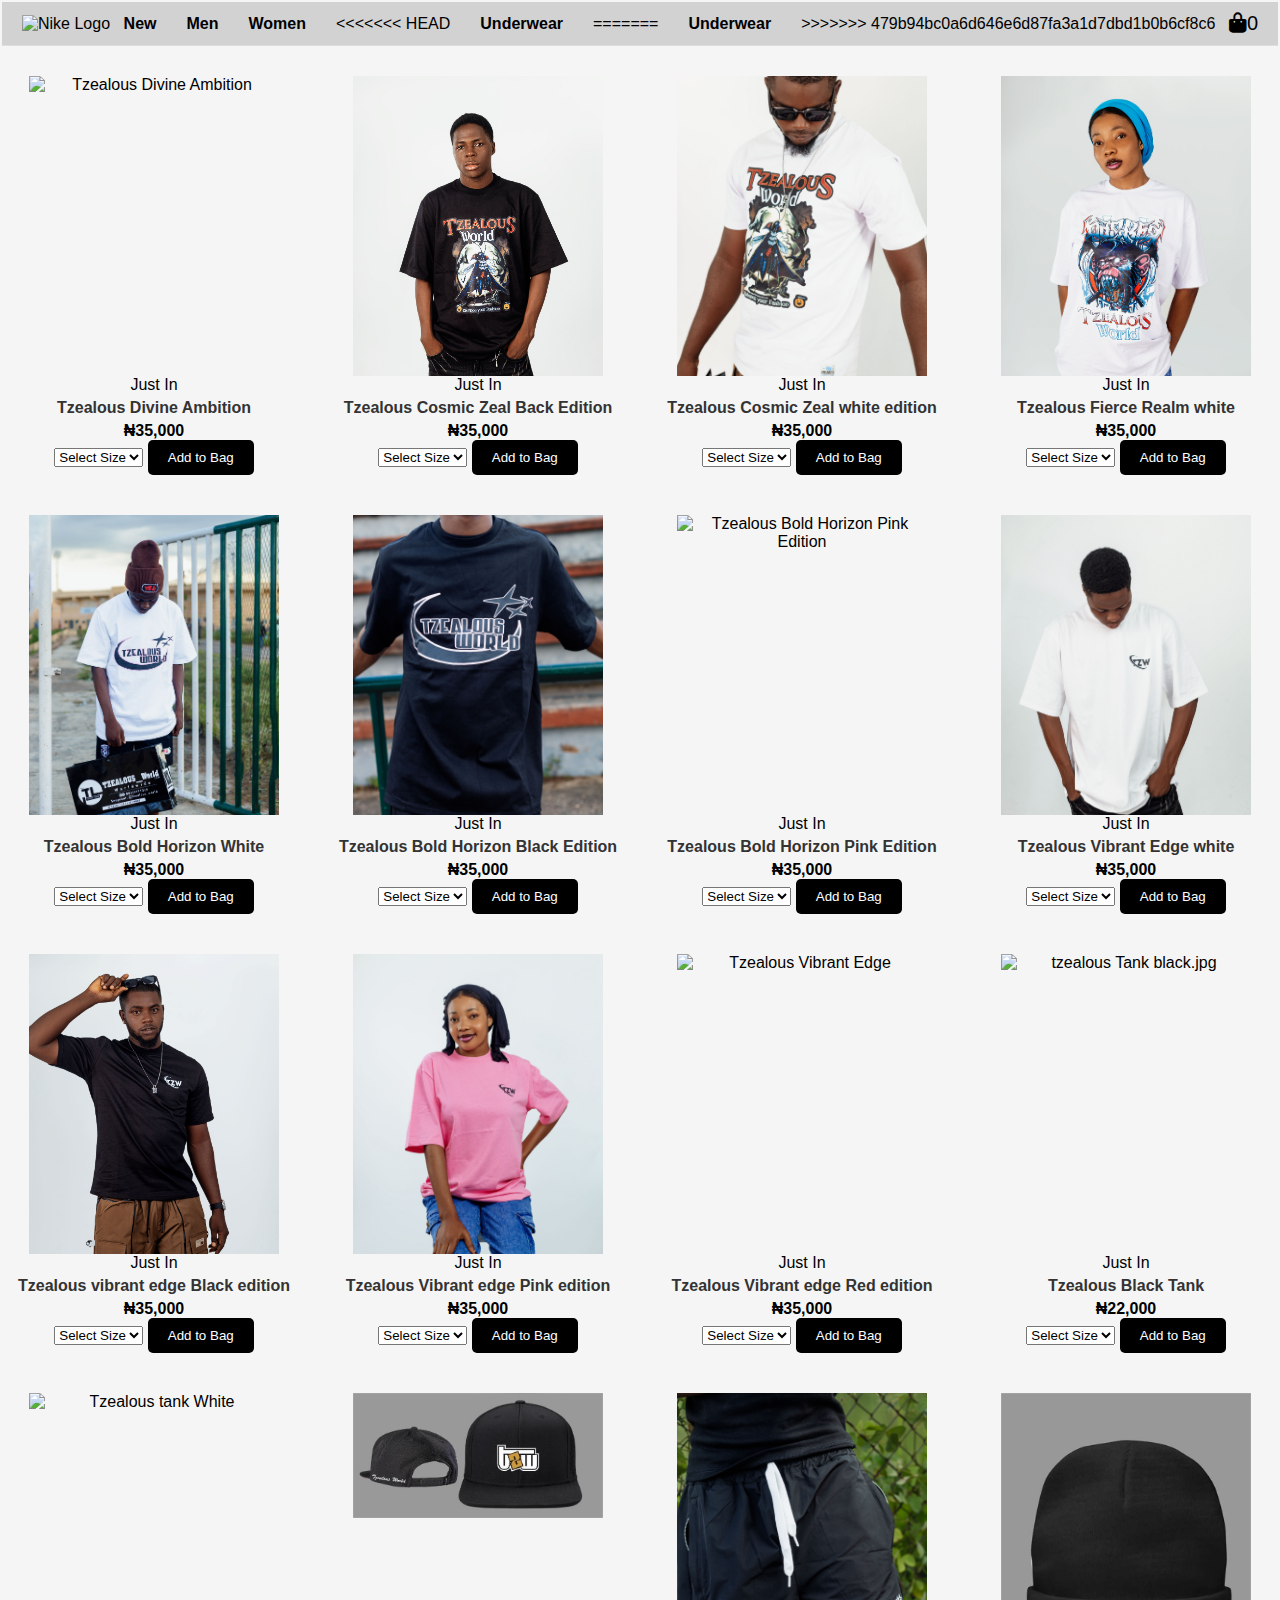
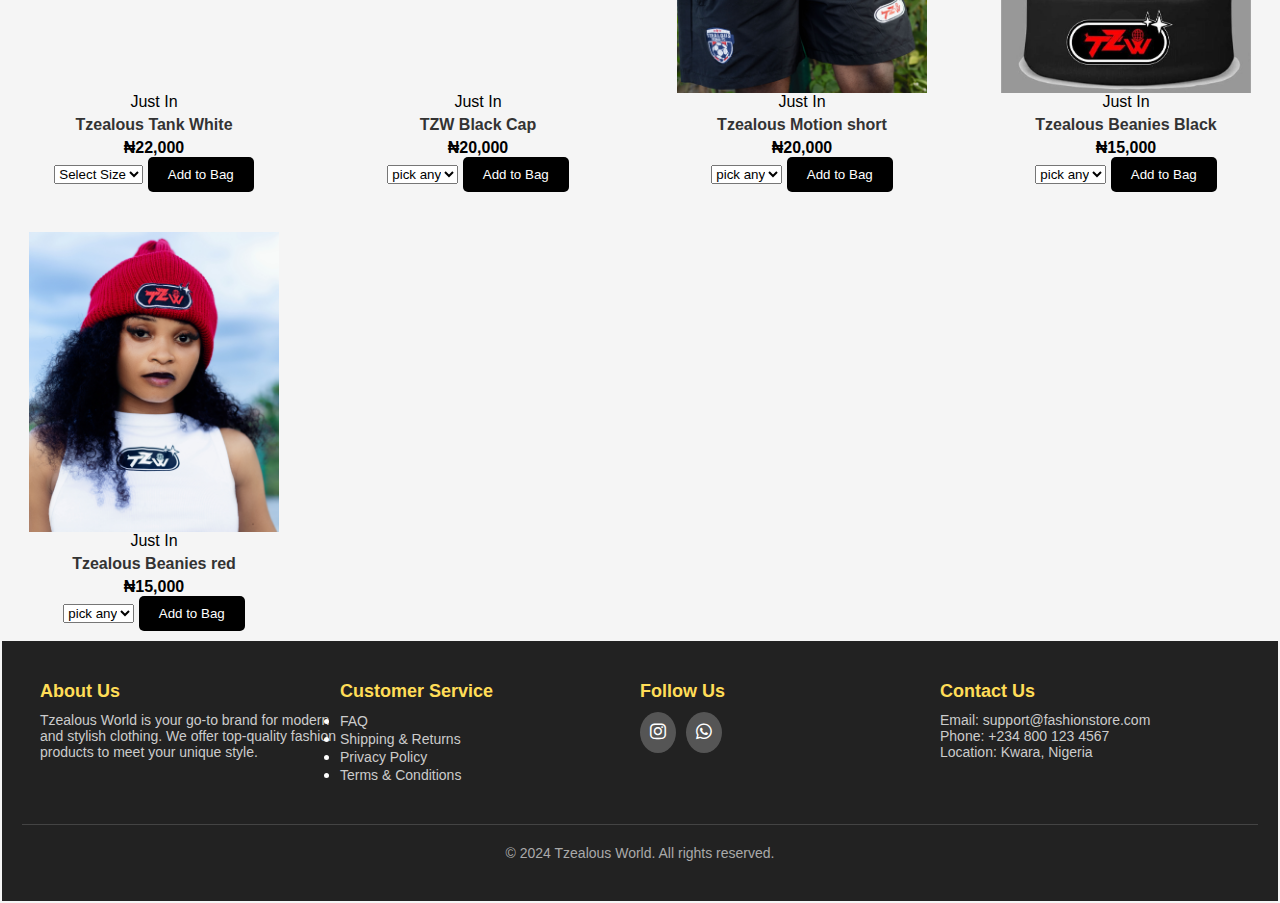
==== commit e3c6f988: "files added" ====
--- a/index.html
+++ b/index.html
@@ -20,7 +20,11 @@
                 <li><a href="index.html">New</a></li>
                 <li><a href="men.html">Men</a></li>
                 <li><a href="Women.html">Women</a></li>
+<<<<<<< HEAD
                 <li><a href="Underwears.html">Underwear</a></li>
+=======
+                <li><a href="Underwear.html">Underwear</a></li>
+>>>>>>> 479b94bc0a6d646e6d87fa3a1d7dbd1b0b6cf8c6
             </ul>
         </nav>
 
@@ -415,4 +419,4 @@
     <script src="Tzealous World.js"></script>
     
 </body>
-</html>+</html>
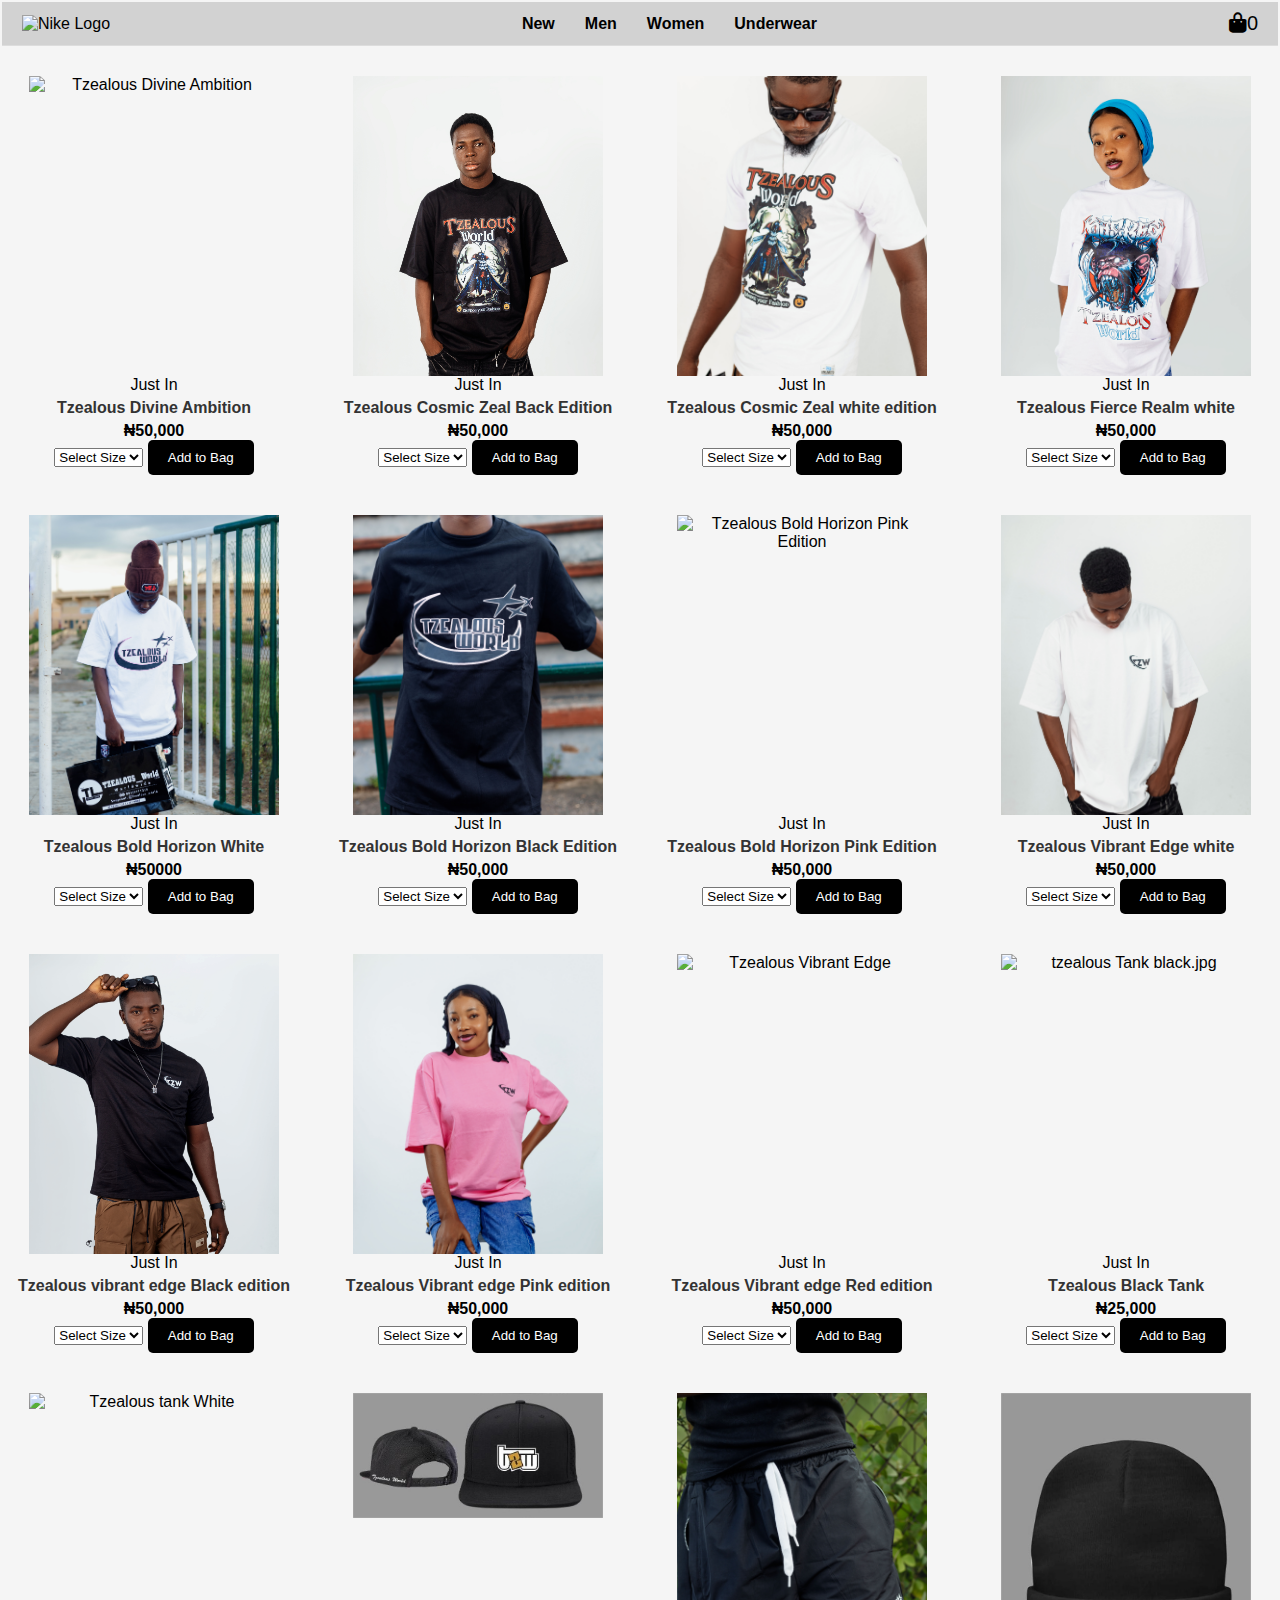
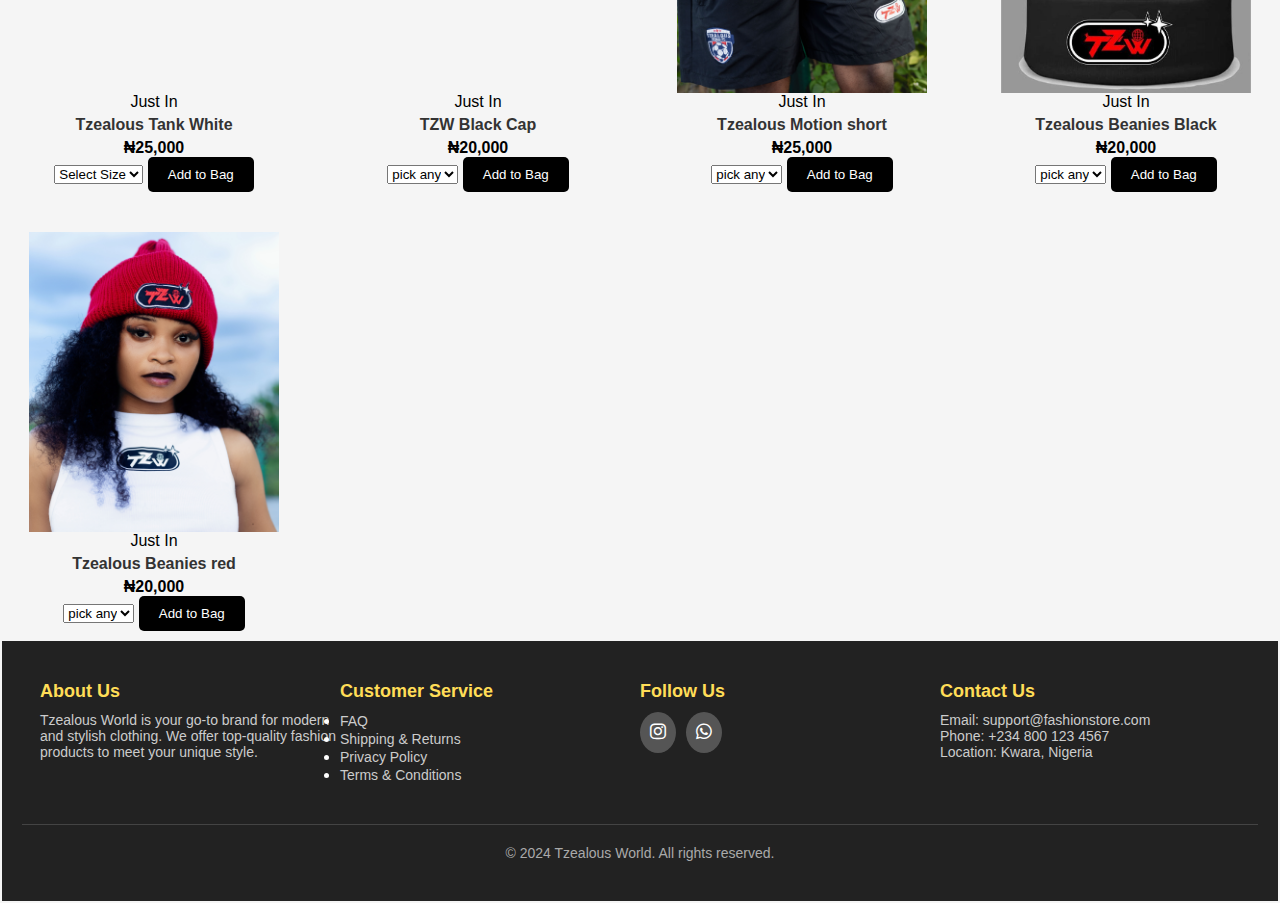
==== commit 5b18a2f8: "Update index.html" ====
--- a/index.html
+++ b/index.html
@@ -20,11 +20,7 @@
                 <li><a href="index.html">New</a></li>
                 <li><a href="men.html">Men</a></li>
                 <li><a href="Women.html">Women</a></li>
-<<<<<<< HEAD
-                <li><a href="Underwears.html">Underwear</a></li>
-=======
-                <li><a href="Underwear.html">Underwear</a></li>
->>>>>>> 479b94bc0a6d646e6d87fa3a1d7dbd1b0b6cf8c6
+                <li><a href="Underwears.html">Underwear</a>
             </ul>
         </nav>
 
@@ -47,15 +43,15 @@
             </div>
             <p class="product-status">Just In</p>
             <h3>Tzealous Divine Ambition</h3>
-            <p class="price">₦35,000</p>
-            <select class="size-select">
-                <option value="">Select Size</option>
-                <option value="S">S</option>
-                <option value="M">M</option>
-                <option value="L">L</option>
-                <option value="XL">XL</option>
-            </select>
-            <button class="add-to-bag-btn" data-name="Tzealous Divine Ambition" data-price="35000" data-image="Tzealous Divine Ambition.jpg">Add to Bag</button>
+            <p class="price">₦50,000</p>
+            <select class="size-select">
+                <option value="">Select Size</option>
+                <option value="S">S</option>
+                <option value="M">M</option>
+                <option value="L">L</option>
+                <option value="XL">XL</option>
+            </select>
+            <button class="add-to-bag-btn" data-name="Tzealous Divine Ambition" data-price="50000" data-image="Tzealous Divine Ambition.jpg">Add to Bag</button>
         </article>
         
 
@@ -66,15 +62,15 @@
             </div>
             <p class="product-status">Just In</p>
             <h3>Tzealous Cosmic Zeal Back Edition</h3>
-            <p class="price">₦35,000</p>
-            <select class="size-select">
-                <option value="">Select Size</option>
-                <option value="S">S</option>
-                <option value="M">M</option>
-                <option value="L">L</option>
-                <option value="XL">XL</option>
-            </select>
-            <button class="add-to-bag-btn" data-name="Tzealous Cosmic Zeal" data-price="35,000" data-image="Tzeaous Cosmic Zeal.jpg">Add to Bag</button>
+            <p class="price">₦50,000</p>
+            <select class="size-select">
+                <option value="">Select Size</option>
+                <option value="S">S</option>
+                <option value="M">M</option>
+                <option value="L">L</option>
+                <option value="XL">XL</option>
+            </select>
+            <button class="add-to-bag-btn" data-name="Tzealous Cosmic Zeal" data-price="50,000" data-image="Tzeaous Cosmic Zeal.jpg">Add to Bag</button>
         </article>
 
           <article class="product-card">
@@ -84,15 +80,15 @@
             </div>
             <p class="product-status">Just In</p>
             <h3>Tzealous Cosmic Zeal white edition</h3>
-            <p class="price">₦35,000</p>
-            <select class="size-select">
-                <option value="">Select Size</option>
-                <option value="S">S</option>
-                <option value="M">M</option>
-                <option value="L">L</option>
-                <option value="XL">XL</option>
-            </select>
-            <button class="add-to-bag-btn" data-name="Tzealous Cosmic Zeal white edition" data-price="35,000" data-image="Cosmic Zeal white edition.jpg">Add to Bag</button>
+            <p class="price">₦50,000</p>
+            <select class="size-select">
+                <option value="">Select Size</option>
+                <option value="S">S</option>
+                <option value="M">M</option>
+                <option value="L">L</option>
+                <option value="XL">XL</option>
+            </select>
+            <button class="add-to-bag-btn" data-name="Tzealous Cosmic Zeal white edition" data-price="50,000" data-image="Cosmic Zeal white edition.jpg">Add to Bag</button>
         </article>
 
          <article class="product-card">
@@ -102,15 +98,15 @@
             </div>
             <p class="product-status">Just In</p>
             <h3>Tzealous Fierce Realm white</h3>
-            <p class="price">₦35,000</p>
-            <select class="size-select">
-                <option value="">Select Size</option>
-                <option value="S">S</option>
-                <option value="M">M</option>
-                <option value="L">L</option>
-                <option value="XL">XL</option>
-            </select>
-            <button class="add-to-bag-btn" data-name="Tzealous Fierce Realm white" data-price="35,000" data-image="Tzealous Fierce Realm white.jpg">Add to Bag</button>
+            <p class="price">₦50,000</p>
+            <select class="size-select">
+                <option value="">Select Size</option>
+                <option value="S">S</option>
+                <option value="M">M</option>
+                <option value="L">L</option>
+                <option value="XL">XL</option>
+            </select>
+            <button class="add-to-bag-btn" data-name="Tzealous Fierce Realm white" data-price="50,000" data-image="Tzealous Fierce Realm white.jpg">Add to Bag</button>
         </article>
 
 
@@ -122,15 +118,15 @@
             </div>
             <p class="product-status">Just In</p>
             <h3>Tzealous Bold Horizon White</h3>
-            <p class="price">₦35,000</p>
-            <select class="size-select">
-                <option value="">Select Size</option>
-                <option value="S">S</option>
-                <option value="M">M</option>
-                <option value="L">L</option>
-                <option value="XL">XL</option>
-            </select>
-            <button class="add-to-bag-btn" data-name="Tzealous Bold Horizon White" data-price="35,000" data-image="Bold Horizon White.jpg">Add to Bag</button>
+            <p class="price">₦50000</p>
+            <select class="size-select">
+                <option value="">Select Size</option>
+                <option value="S">S</option>
+                <option value="M">M</option>
+                <option value="L">L</option>
+                <option value="XL">XL</option>
+            </select>
+            <button class="add-to-bag-btn" data-name="Tzealous Bold Horizon White" data-price="50,000" data-image="Bold Horizon White.jpg">Add to Bag</button>
         </article>
 
         <article class="product-card">
@@ -140,15 +136,15 @@
             </div>
             <p class="product-status">Just In</p>
             <h3>Tzealous Bold Horizon Black Edition</h3>
-            <p class="price">₦35,000</p>
-            <select class="size-select">
-                <option value="">Select Size</option>
-                <option value="S">S</option>
-                <option value="M">M</option>
-                <option value="L">L</option>
-                <option value="XL">XL</option>
-            </select>
-            <button class="add-to-bag-btn" data-name="Tzealous Bold Horizon Black Edition" data-price="35,000" data-image="Tzealous Bold Horizon Black Edition.jpg">Add to Bag</button>
+            <p class="price">₦50,000</p>
+            <select class="size-select">
+                <option value="">Select Size</option>
+                <option value="S">S</option>
+                <option value="M">M</option>
+                <option value="L">L</option>
+                <option value="XL">XL</option>
+            </select>
+            <button class="add-to-bag-btn" data-name="Tzealous Bold Horizon Black Edition" data-price="50,000" data-image="Tzealous Bold Horizon Black Edition.jpg">Add to Bag</button>
         </article>
 
          <article class="product-card">
@@ -158,15 +154,15 @@
             </div>
             <p class="product-status">Just In</p>
             <h3>Tzealous Bold Horizon Pink Edition</h3>
-            <p class="price">₦35,000</p>
-            <select class="size-select">
-                <option value="">Select Size</option>
-                <option value="S">S</option>
-                <option value="M">M</option>
-                <option value="L">L</option>
-                <option value="XL">XL</option>
-            </select>
-            <button class="add-to-bag-btn" data-name="Tzealous Bold Horizon Pink Edition" data-price="35,000" data-image="Bold Horizons 2.jpg">Add to Bag</button>
+            <p class="price">₦50,000</p>
+            <select class="size-select">
+                <option value="">Select Size</option>
+                <option value="S">S</option>
+                <option value="M">M</option>
+                <option value="L">L</option>
+                <option value="XL">XL</option>
+            </select>
+            <button class="add-to-bag-btn" data-name="Tzealous Bold Horizon Pink Edition" data-price="50,000" data-image="Bold Horizons 2.jpg">Add to Bag</button>
         </article>
 
          <article class="product-card">
@@ -176,15 +172,15 @@
             </div>
             <p class="product-status">Just In</p>
             <h3>Tzealous Vibrant Edge white</h3>
-            <p class="price">₦35,000</p>
-            <select class="size-select">
-                <option value="">Select Size</option>
-                <option value="S">S</option>
-                <option value="M">M</option>
-                <option value="L">L</option>
-                <option value="XL">XL</option>
-            </select>
-            <button class="add-to-bag-btn" data-name="Tzealous vibrant Edge white" data-price="35,000" data-image="Tzealous vibrant edge white.jpg">Add to Bag</button>
+            <p class="price">₦50,000</p>
+            <select class="size-select">
+                <option value="">Select Size</option>
+                <option value="S">S</option>
+                <option value="M">M</option>
+                <option value="L">L</option>
+                <option value="XL">XL</option>
+            </select>
+            <button class="add-to-bag-btn" data-name="Tzealous vibrant Edge white" data-price="50,000" data-image="Tzealous vibrant edge white.jpg">Add to Bag</button>
         </article>
 
         <article class="product-card">
@@ -194,15 +190,15 @@
             </div>
             <p class="product-status">Just In</p>
             <h3>Tzealous vibrant edge Black edition</h3>
-            <p class="price">₦35,000</p>
-            <select class="size-select">
-                <option value="">Select Size</option>
-                <option value="S">S</option>
-                <option value="M">M</option>
-                <option value="L">L</option>
-                <option value="XL">XL</option>
-            </select>
-            <button class="add-to-bag-btn" data-name="Tzealous vibrant edge Black edition" data-price="35,000" data-image="Tzealous vibrant edge Black edition.jpg">Add to Bag</button>
+            <p class="price">₦50,000</p>
+            <select class="size-select">
+                <option value="">Select Size</option>
+                <option value="S">S</option>
+                <option value="M">M</option>
+                <option value="L">L</option>
+                <option value="XL">XL</option>
+            </select>
+            <button class="add-to-bag-btn" data-name="Tzealous vibrant edge Black edition" data-price="50,000" data-image="Tzealous vibrant edge Black edition.jpg">Add to Bag</button>
         </article>
 
         <article class="product-card">
@@ -212,15 +208,15 @@
             </div>
             <p class="product-status">Just In</p>
             <h3>Tzealous Vibrant edge Pink edition</h3>
-            <p class="price">₦35,000</p>
-            <select class="size-select">
-                <option value="">Select Size</option>
-                <option value="S">S</option>
-                <option value="M">M</option>
-                <option value="L">L</option>
-                <option value="XL">XL</option>
-            </select>
-            <button class="add-to-bag-btn" data-name="Vibrant edge Pink edition" data-price="35,000" data-image="Vibrant edge Pink edition.jpg">Add to Bag</button>
+            <p class="price">₦50,000</p>
+            <select class="size-select">
+                <option value="">Select Size</option>
+                <option value="S">S</option>
+                <option value="M">M</option>
+                <option value="L">L</option>
+                <option value="XL">XL</option>
+            </select>
+            <button class="add-to-bag-btn" data-name="Vibrant edge Pink edition" data-price="50,000" data-image="Vibrant edge Pink edition.jpg">Add to Bag</button>
         </article>
 
         <article class="product-card">
@@ -230,15 +226,15 @@
             </div>
             <p class="product-status">Just In</p>
             <h3>Tzealous Vibrant edge Red edition</h3>
-            <p class="price">₦35,000</p>
-            <select class="size-select">
-                <option value="">Select Size</option>
-                <option value="S">S</option>
-                <option value="M">M</option>
-                <option value="L">L</option>
-                <option value="XL">XL</option>
-            </select>
-            <button class="add-to-bag-btn" data-name="Vibrant edge red edition" data-price="35,000" data-image="Tzealous Vibrant Edge.jpg">Add to Bag</button>
+            <p class="price">₦50,000</p>
+            <select class="size-select">
+                <option value="">Select Size</option>
+                <option value="S">S</option>
+                <option value="M">M</option>
+                <option value="L">L</option>
+                <option value="XL">XL</option>
+            </select>
+            <button class="add-to-bag-btn" data-name="Vibrant edge red edition" data-price="50,000" data-image="Tzealous Vibrant Edge.jpg">Add to Bag</button>
         </article>
 
         
@@ -249,15 +245,15 @@
             </div>
             <p class="product-status">Just In</p>
             <h3>Tzealous Black Tank</h3>
-            <p class="price">₦22,000</p>
-            <select class="size-select">
-                <option value="">Select Size</option>
-                <option value="S">S</option>
-                <option value="M">M</option>
-                <option value="L">L</option>
-                <option value="XL">XL</option>
-            </select>
-            <button class="add-to-bag-btn" data-name="Tzealous black tank" data-price="22,000" data-image="tzealous Tank black.jpg">Add to Bag</button>
+            <p class="price">₦25,000</p>
+            <select class="size-select">
+                <option value="">Select Size</option>
+                <option value="S">S</option>
+                <option value="M">M</option>
+                <option value="L">L</option>
+                <option value="XL">XL</option>
+            </select>
+            <button class="add-to-bag-btn" data-name="Tzealous black tank" data-price="25,000" data-image="tzealous Tank black.jpg">Add to Bag</button>
         </article> 
 
         <article class="product-card">
@@ -267,15 +263,15 @@
             </div>
             <p class="product-status">Just In</p>
             <h3>Tzealous Tank White</h3>
-            <p class="price">₦22,000</p>
-            <select class="size-select">
-                <option value="">Select Size</option>
-                <option value="S">S</option>
-                <option value="M">M</option>
-                <option value="L">L</option>
-                <option value="XL">XL</option>
-            </select>
-            <button class="add-to-bag-btn" data-name="Tzealous Tank White" data-price="22,000" data-image="Tzealous tank White.jpg">Add to Bag</button>
+            <p class="price">₦25,000</p>
+            <select class="size-select">
+                <option value="">Select Size</option>
+                <option value="S">S</option>
+                <option value="M">M</option>
+                <option value="L">L</option>
+                <option value="XL">XL</option>
+            </select>
+            <button class="add-to-bag-btn" data-name="Tzealous Tank White" data-price="25,000" data-image="Tzealous tank White.jpg">Add to Bag</button>
         </article>
 
 
@@ -304,7 +300,7 @@
             </div>
             <p class="product-status">Just In</p>
             <h3>Tzealous Motion short</h3>
-            <p class="price">₦20,000</p>
+            <p class="price">₦25,000</p>
             <select class="size-select">
                 <option value="">pick any</option>
                 <option value="-">-</option>
@@ -312,7 +308,7 @@
                 <option value="-">-</option>
                 <option value="-">-</option>
             </select>
-            <button class="add-to-bag-btn" data-name="Tzealous Motion short" data-price="20,000" data-image="Tzealous Motion short">Add to Bag</button>
+            <button class="add-to-bag-btn" data-name="Tzealous Motion short" data-price="25,000" data-image="Tzealous Motion short">Add to Bag</button>
         </article>
 
 
@@ -323,7 +319,7 @@
             </div>
             <p class="product-status">Just In</p>
             <h3>Tzealous Beanies Black</h3>
-            <p class="price">₦15,000</p>
+            <p class="price">₦20,000</p>
             <select class="size-select">
                 <option value="">pick any</option>
                 <option value="-">-</option>
@@ -331,7 +327,7 @@
                 <option value="-">-</option>
                 <option value="-">-</option>
             </select>
-            <button class="add-to-bag-btn" data-name="Tzealous Beanies Black" data-price="15,000" data-image="Snapchat-216769699.jpg">Add to Bag</button>
+            <button class="add-to-bag-btn" data-name="Tzealous Beanies Black" data-price="20,000" data-image="Snapchat-216769699.jpg">Add to Bag</button>
         </article>
 
         <article class="product-card">
@@ -341,7 +337,7 @@
             </div>
             <p class="product-status">Just In</p>
             <h3>Tzealous Beanies red</h3>
-            <p class="price">₦15,000</p>
+            <p class="price">₦20,000</p>
             <select class="size-select">
                 <option value="">pick any</option>
                 <option value="-">-</option>
@@ -349,7 +345,7 @@
                 <option value="-">-</option>
                 <option value="-">-</option>
             </select>
-            <button class="add-to-bag-btn" data-name="Tzealous Beanies red" data-price="15,000" data-image="red beanie.jpg">Add to Bag</button>
+            <button class="add-to-bag-btn" data-name="Tzealous Beanies red" data-price="20,000" data-image="red beanie.jpg">Add to Bag</button>
         </article>
 
 
